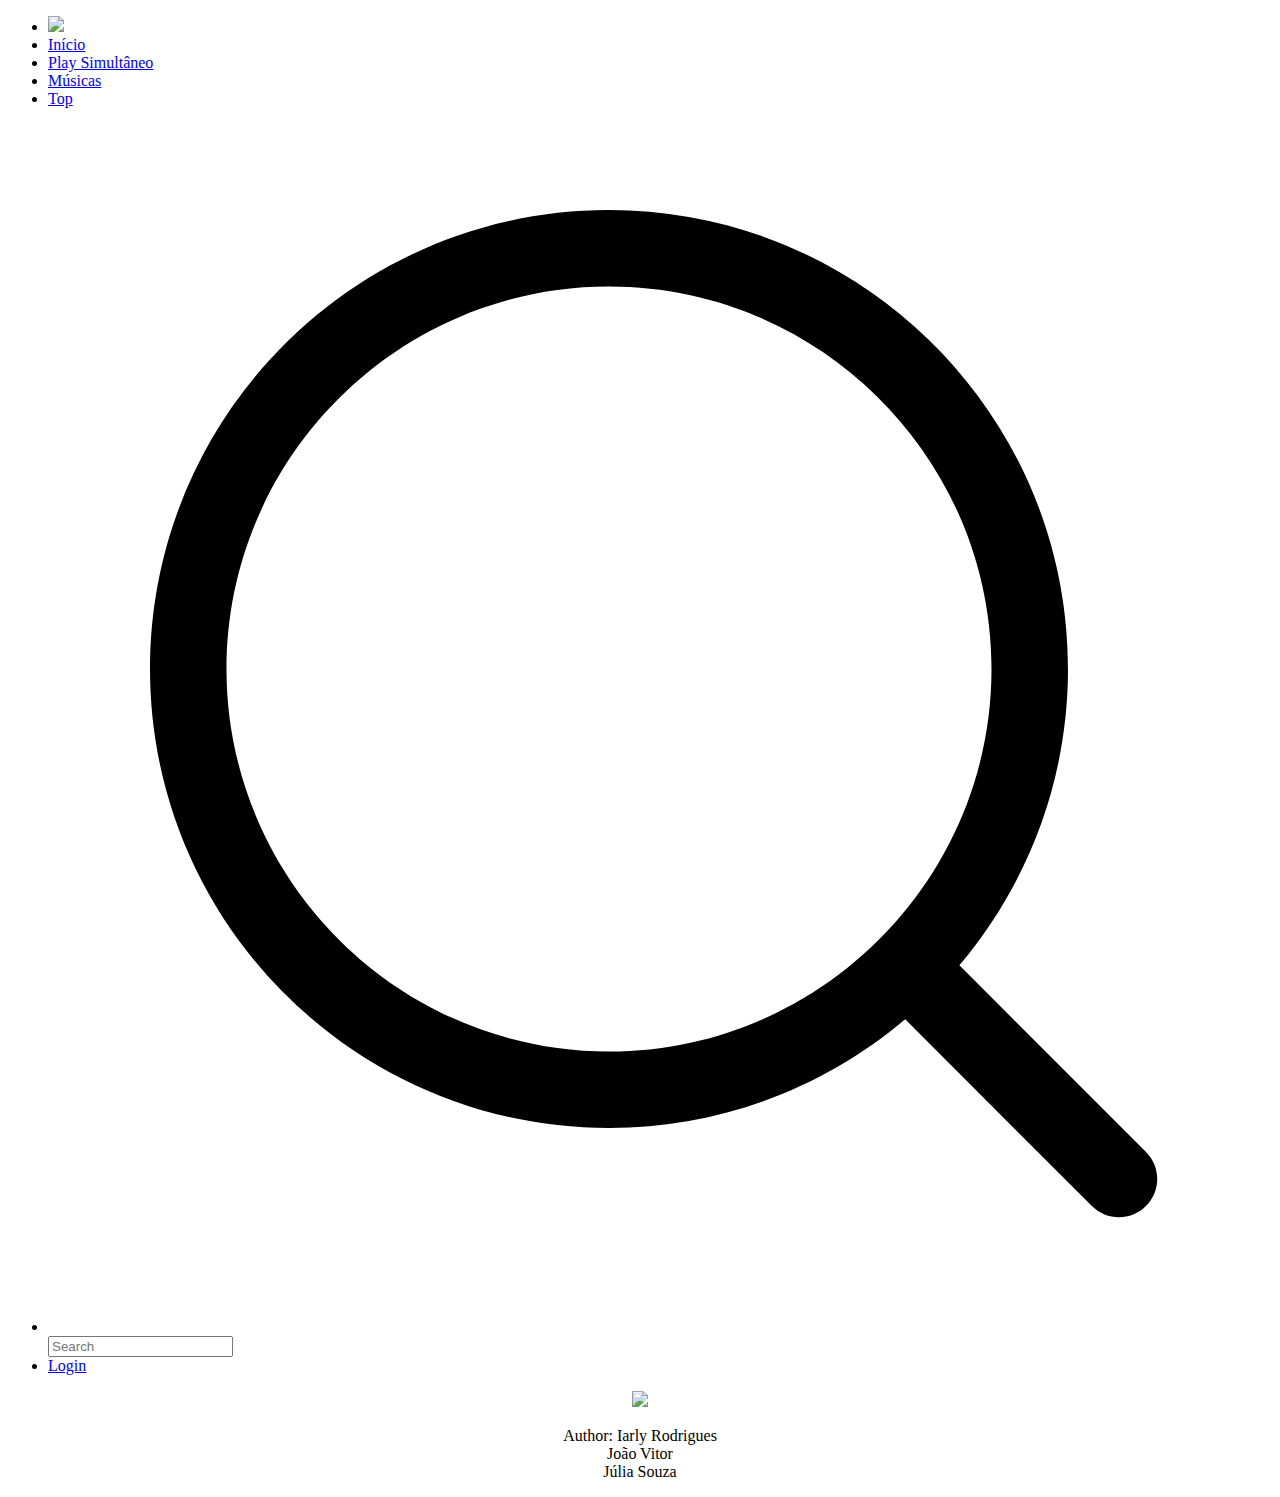
==== PlaySimultaneo.html @ fd6288a8 "Add files via upload" ====
<!DOCTYPE html>
<html lang="pt-br">
<head>
    <meta charset="UTF-8">
    <meta http-equiv="X-UA-Compatible" content="IE=edge">
    <meta name="viewport" content="width=device-width, initial-scale=1.0">
    <title>Fênix Music</title>
    <link rel="icon" type="image/x-icon" href="./fênix music/favicon/apple-touch-icon.png"> 
    <link rel="stylesheet" href="./fênix music/css/estilo.css">
    <link rel="script" href="./fênix music/js/">

</head>
    <!--MENU PRINCIPAL HORIZONTAL-->
    <header class="header">

    
        <nav id="menu-h">
            <ul>
                <li><a href="./fenix.html"><img src="./fênix music/fenix sem fundo orange .png"></a></li>
                <li><a href="./fenix.html">Início</a></li>
                <li><a href="./PlaySimultaneo.html">Play Simultâneo</a></li>
                <li><a href="./Músicas.html">Músicas</a></li>
                <li><a href="./Top.html">Top</a></li>
                <li><div class="group">
                    <svg class="icon" aria-hidden="true" viewBox="0 0 24 24"><g><path d="M21.53 20.47l-3.66-3.66C19.195 15.24 20 13.214 20 11c0-4.97-4.03-9-9-9s-9 4.03-9 9 4.03 9 9 9c2.215 0 4.24-.804 5.808-2.13l3.66 3.66c.147.146.34.22.53.22s.385-.073.53-.22c.295-.293.295-.767.002-1.06zM3.5 11c0-4.135 3.365-7.5 7.5-7.5s7.5 3.365 7.5 7.5-3.365 7.5-7.5 7.5-7.5-3.365-7.5-7.5z"></path></g></svg>
                    <input placeholder="Search" type="search" class="input">
                  </div></li>
                <li><a href="./Entrar.html">Login</a></li>
                
            </ul>
        </nav>
    </header>

    <body>
        <main>
            <section>

            </section>
        </main>
    </body>

    <footer> 
   
    
        <div class="footer"> <CENTER><img src="./fênix music/fenix sem fundo orange .png" style="width: 5%;"> 
            <p>Author: Iarly Rodrigues <br> João Vitor <br> Júlia Souza</p></CENTER>
        </div>
      </footer>
    </body>
    </html>
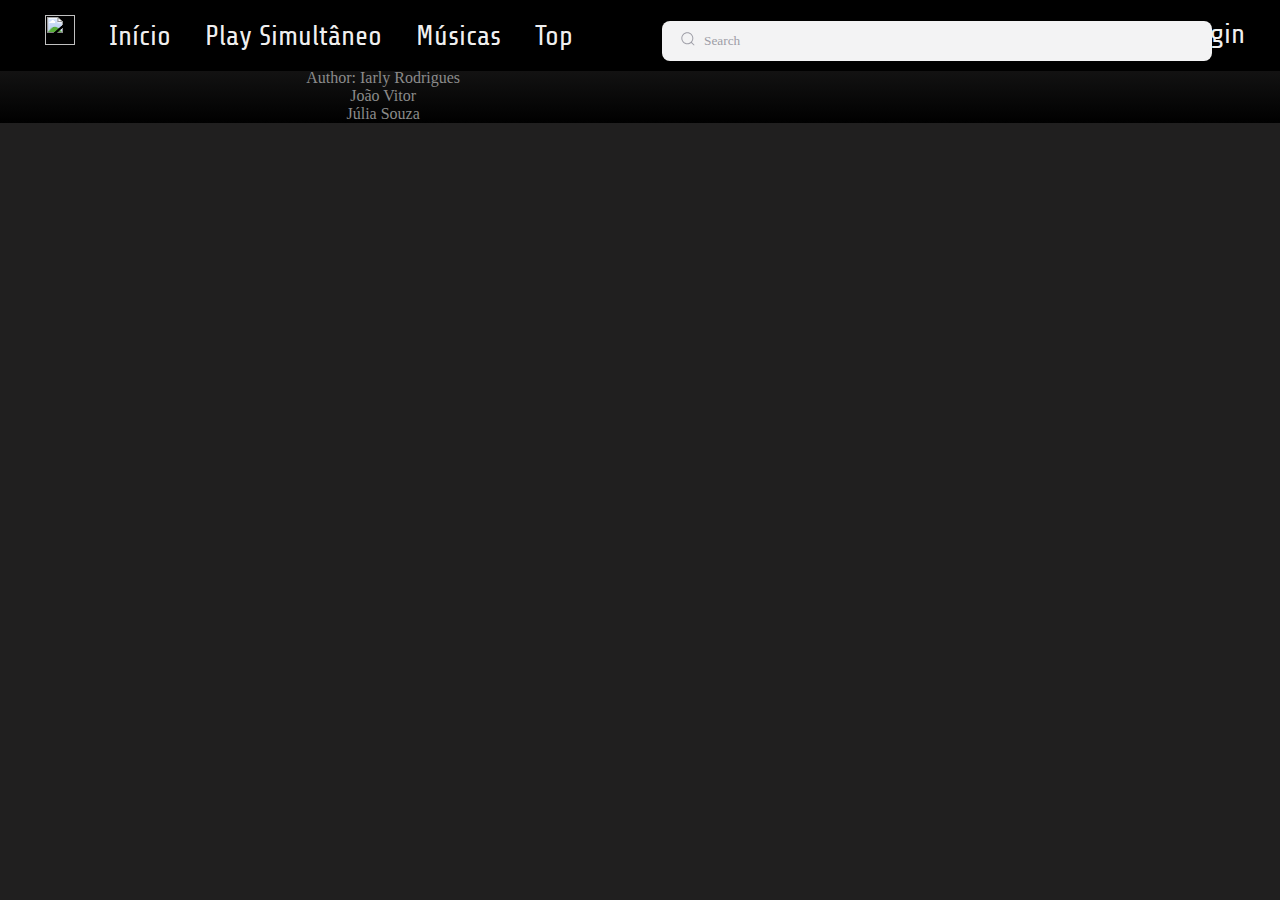
==== commit faf95e82: "Add files via upload" ====
--- a/PlaySimultaneo.html
+++ b/PlaySimultaneo.html
@@ -6,7 +6,7 @@
     <meta name="viewport" content="width=device-width, initial-scale=1.0">
     <title>Fênix Music</title>
     <link rel="icon" type="image/x-icon" href="./fênix music/favicon/apple-touch-icon.png"> 
-    <link rel="stylesheet" href="./fênix music/css/estilo.css">
+    <link rel="stylesheet" href="./css/estilo2.css">
     <link rel="script" href="./fênix music/js/">
 
 </head>
--- a/css/estilo2.css
+++ b/css/estilo2.css
@@ -0,0 +1,376 @@
+/*CSS UNIVERSAL PARA TODA A PÁGINA*/
+@import url('https://fonts.googleapis.com/css2?family=Share+Tech&family=Sigmar&display=swap');
+* {
+    margin: 0 auto;
+    padding: 0;
+    box-sizing: border-box;
+    font-family: Cambria, Cochin, Georgia, Times, 'Times New Roman', serif;
+    
+  }
+  
+  /*CSS DO MENU HORIZONTAL*/
+  header{
+    width: 100%;
+   height: auto;
+   position: absolute;
+   margin-bottom: 30px;
+   position: fixed;
+   z-index: 9999;
+  }
+  #menu-h {
+    background-color:#000000;
+    margin-bottom: 3px;
+  }
+
+  #menu-h ul {
+    margin-left: 20px;
+    max-width: 20%;
+    padding: 5;
+    display: inline;
+  }
+
+  #menu-h ul li {
+    display: inline;
+    width: 50px;
+  }
+
+  #menu-h ul li img{
+    height: 30px; 
+    width: 30px;
+    margin: top 0;
+    margin-bottom: 0;
+    padding: 0;
+    margin-left: 10px;
+    
+  }
+  .group {
+    display: inline-block;
+    line-height: 30px;
+    align-items: center;
+    position: relative;
+    max-width: 450px;
+  
+   }
+   
+   .input {
+    width: 550px;
+    height: 40px;
+    line-height: 28px;
+    padding: 0 1rem;
+    padding-left: 2.5rem;
+    border: 2px solid transparent;
+    border-radius: 8px;
+    outline: none;
+    background-color: #f3f3f4;
+    color: #0d0c22;
+    transition: .3s ease;
+    margin-bottom: 10px;
+    margin-left: 70px;
+   }
+   
+   .input::placeholder {
+    color: #9e9ea7;
+   }
+   
+   .input:focus, input:hover {
+    outline: none;
+    float: center;
+    border-color:#000000;
+    background-color: #fff;
+    box-shadow: 0 0 0 4px#666665;
+    
+   }
+   
+   .icon {
+    position: absolute;
+    left: 5rem;
+    fill: #9e9ea7;
+    width: 2rem;
+    height: 1rem;
+    margin-bottom: 20px;
+    margin-top: 10px;
+   }   
+  
+  #menu-h ul li a {
+   
+    font-family: 'Share Tech', sans-serif;
+    font-size: 28px;
+    color:#fffffff1;
+    padding:15px;
+    margin: 0%;
+    margin-bottom: 0;   
+    margin-top: 0; 
+    display: inline-block;
+    text-decoration: none;
+    transition: background .8s;
+  }
+  h1{
+    font-family: 'Share Tech', sans-serif;
+    font-size: 28px;
+    color:#ffffff;
+  }
+  h2{
+    font-family: 'Share Tech', sans-serif;
+    font-size: 20px;
+    color:#ffffff;
+  }
+  
+  #menu-h ul li a:hover {
+    background-color:#444444;
+  }
+  
+  #menu-h ul li:last-child a {
+   margin-top: 3px;
+   margin-right: 20px;
+   margin-left: 3px;
+   margin-bottom: auto;
+    float: right;
+    background-color:#000000;
+  }
+
+  body{
+  background-color: #201f1f;
+  height: 100%; 
+  width: 100%;
+
+}
+
+ 
+
+/* CSS IMAGEM
+.banner{
+  background-image: url("./estilo.css");
+  height: 90%;
+  width: 70%;
+  background-position: center;
+  background-repeat: no-repeat;
+  background-size: cover;
+  position:relative ;
+  margin-top: 80px;
+  margin-left: 300px;
+} */
+
+/* Slideshow container */
+.slideshow-container {
+  width: 80%;
+  height: 550px;
+  position: relative;
+  margin: auto;
+}
+
+/* Hide the images by default */
+.mySlides {
+ display: none;
+}
+
+/* Next & previous buttons */
+.prev, .next {
+  cursor: pointer;
+  position: absolute;
+  top: 50%;
+  width: auto;
+  margin-top: -22px;
+  padding: 16px;
+  color: white;
+  font-weight: bold;
+  font-size: 18px;
+  transition: 0.6s ease;
+  border-radius: 0 3px 3px 0;
+  user-select: none;
+}
+
+/* Position the "next button" to the right */
+.next {
+  right: 0;
+  border-radius: 3px 0 0 3px;
+}
+
+/* On hover, add a black background color with a little bit see-through */
+.prev:hover, .next:hover {
+  background-color: rgba(0,0,0,0.8);
+}
+
+/* Caption text */
+.text {
+  color: #f2f2f2;
+  font-size: 15px;
+  padding: 8px 12px;
+  position: absolute;
+  bottom: 8px;
+  width: 100%;
+  text-align: center;
+}
+
+/* Number text (1/3 etc) */
+.numbertext {
+  color: #f2f2f2;
+  font-size: 12px;
+  padding: 8px 12px;
+  position: absolute;
+  top: 0;
+}
+
+/* The dots/bullets/indicators */
+.dot {
+  cursor: pointer;
+  height: 15px;
+  width: 15px;
+  margin: 0 2px;
+  background-color: #bbb;
+  border-radius: 50%;
+  display: inline-block;
+  transition: background-color 0.6s ease;
+}
+
+.active, .dot:hover {
+  background-color: #717171;
+}
+
+/* Fading animation */
+.fade {
+  animation-name: fade;
+  animation-duration: 3.5s;
+}
+
+@keyframes fade {
+  from {opacity: .4}
+  to {opacity: 1}
+}
+
+/*CSS CATEGORIAS*/
+
+.categorias {
+  width:150px;
+  height:150PX;
+  border: #f2f2f2;
+  border-radius: 100%;
+ float: left;
+ margin: 60px;
+  background-color: #ff6a32;
+  text-align: center;
+ }
+ .categorias a{
+  text-decoration: none;
+  color: #ffff;
+ }
+ .categorias h1{
+  text-decoration: none;
+
+  padding: 30px;
+  margin-top: 26px;
+ }
+ 
+ 
+
+
+
+
+/*CSS DO BANNER*/
+
+  .card {
+    position: relative;
+    box-shadow: 0 4px 8px 0 rgba(53, 52, 52, 0.603);
+    max-width: 300px;
+ 
+    padding:5%;
+    background-color: #2c2b2b;
+    text-align: center;
+    font-family: arial;
+  }
+  
+  .price {
+    color:#ffffff;
+    font-size: 32px;
+  }
+  
+  .card button  {
+    border: none;
+    outline: 0;
+    padding: 12px;
+    color:#000000;
+    background-color: #ffffffb0;
+    text-align: center;
+    cursor: pointer;
+    width: 100%;
+    font-size: 18px;
+  }
+
+   .card audio {
+    position: relative;
+    box-shadow: 0 4px 8px 0 #ff6a32;
+    max-width: 250px;
+    margin: 0px;
+    padding:5%;
+    text-align: left;
+  
+
+  }
+  
+  .card button:hover {
+    opacity: 0.4;
+  }
+  .column {
+
+    float: left;
+    width: 25%;
+    padding: 40px 40px;
+    text-align: center;
+   
+    
+  }
+  .column img{
+    border-radius: 5%;
+    width: 100px;
+    padding: 15px;
+    
+  }
+  .row::after {
+    content: "";
+    clear: both;
+    display: table;
+  
+  }
+  .row2::after {
+    content: "";
+    clear: both;
+    display: table;
+  
+  }
+  .card p{
+    color: #fff;
+  }
+  
+  /* Inicio do rodapé */
+footer {
+  background: linear-gradient(#2c2b2b 0%,#000000 100%);
+ 
+  width: 100%;
+  height: auto;
+  display: flex;
+  align-items: center;
+  bottom: 0;
+}
+footer img{
+  margin-top: 5px;
+  margin-left: 730px;
+  float:center;
+  padding:auto;
+ 
+  height: 20%;
+  width: 20%;
+  bottom: 0%;
+}
+footer p{
+  margin-top: 40px;
+  margin-right: 820PX;
+  float:right;
+  width: auto; 
+  bottom: 0%;
+  color: #8b8b8b;
+}
+
+/* fim do rodapé */
+
+ 
+
+
